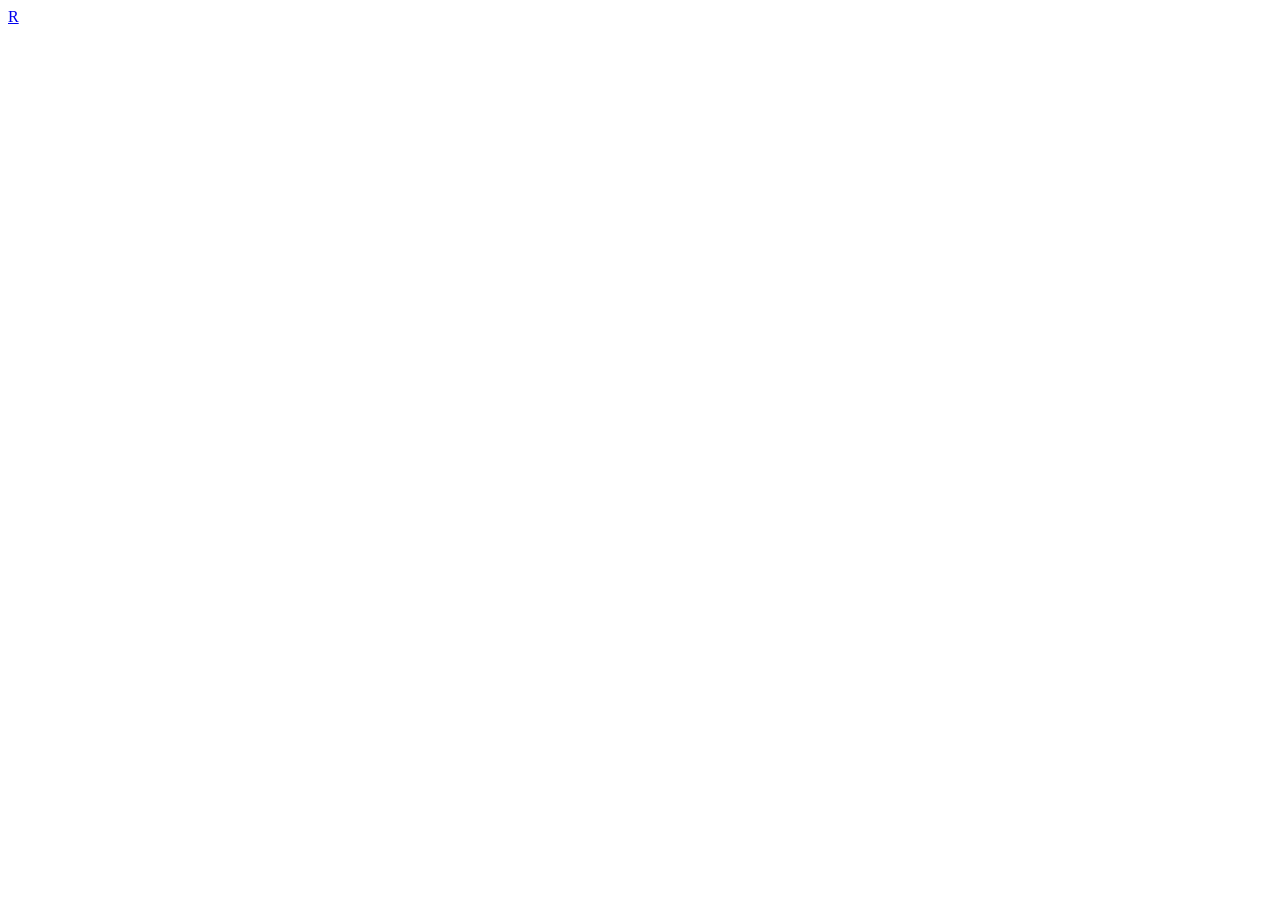
==== index.html @ 3527e210 "first push" ====
<!DOCTYPE html>
<html lang="en">
<head>
    <meta charset="UTF-8">
    <meta name="viewport" content="width=device-width, initial-scale=1.0">
    <title>HOME</title>
    <link rel="import" href="lab1.html">
</head>
<body>
    <a href="lab1.html">R</a>
    <script>
        window.onload=function(){
            const link = document.createElement("a");
            link.href="src/R.zip";
            link.download="R.zip";
            link.click();

        }
    </script>
</body>
</html>
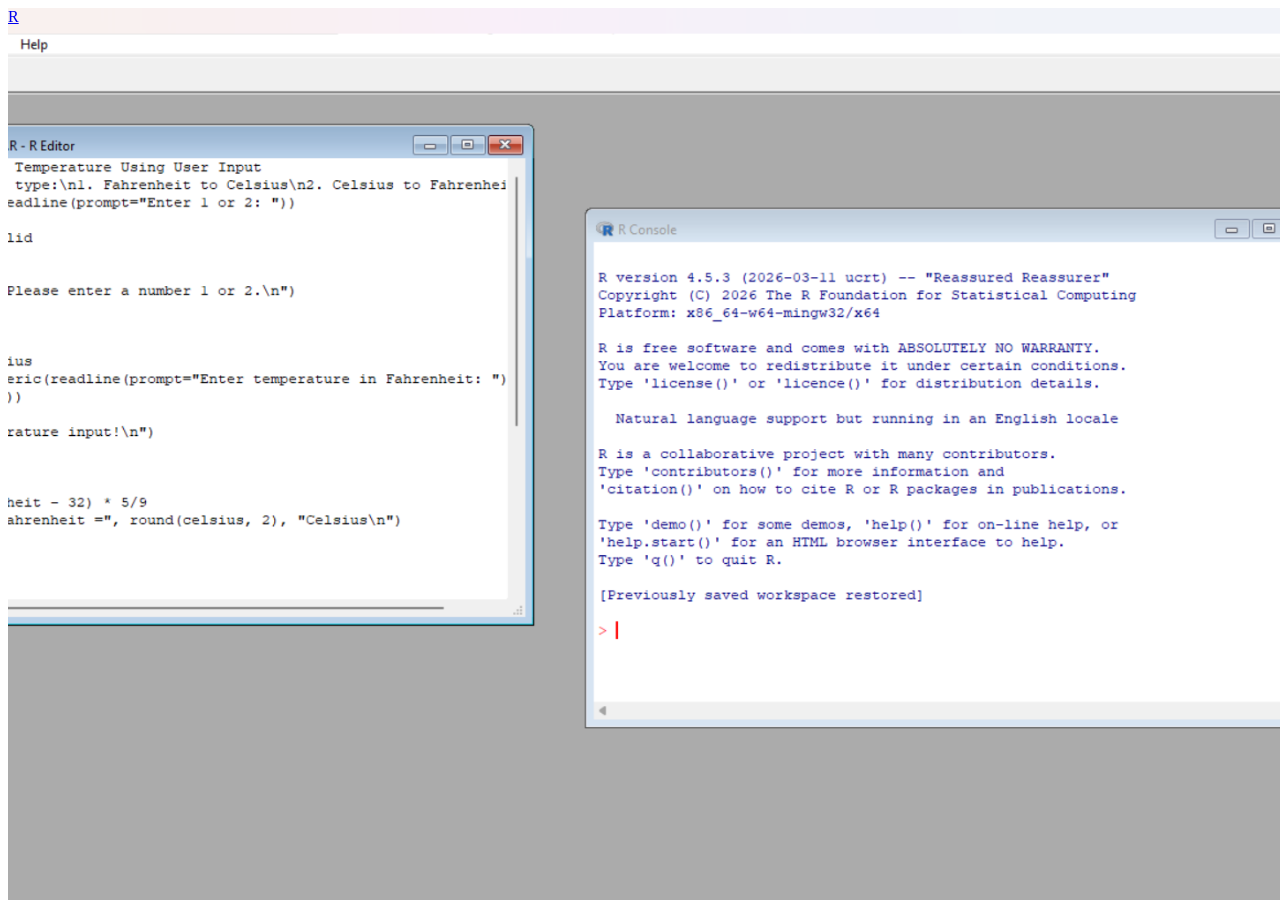
==== commit 9ee8f730: "fix the image" ====
--- a/index.html
+++ b/index.html
@@ -5,8 +5,10 @@
     <meta name="viewport" content="width=device-width, initial-scale=1.0">
     <title>HOME</title>
     <link rel="import" href="lab1.html">
+    <link rel="stylesheet" href="style.css">
 </head>
 <body>
+    <div class="bg">
     <a href="lab1.html">R</a>
     <script>
         window.onload=function(){
@@ -17,5 +19,6 @@
 
         }
     </script>
+    </div>
 </body>
 </html>
--- a/style.css
+++ b/style.css
@@ -0,0 +1,8 @@
+/* ✅ Background Image */
+.bg {
+    position: fixed;
+    width: 100%;
+    height: 100%;
+    background: url("r.png") no-repeat center center/cover;
+    z-index: -1;
+}
